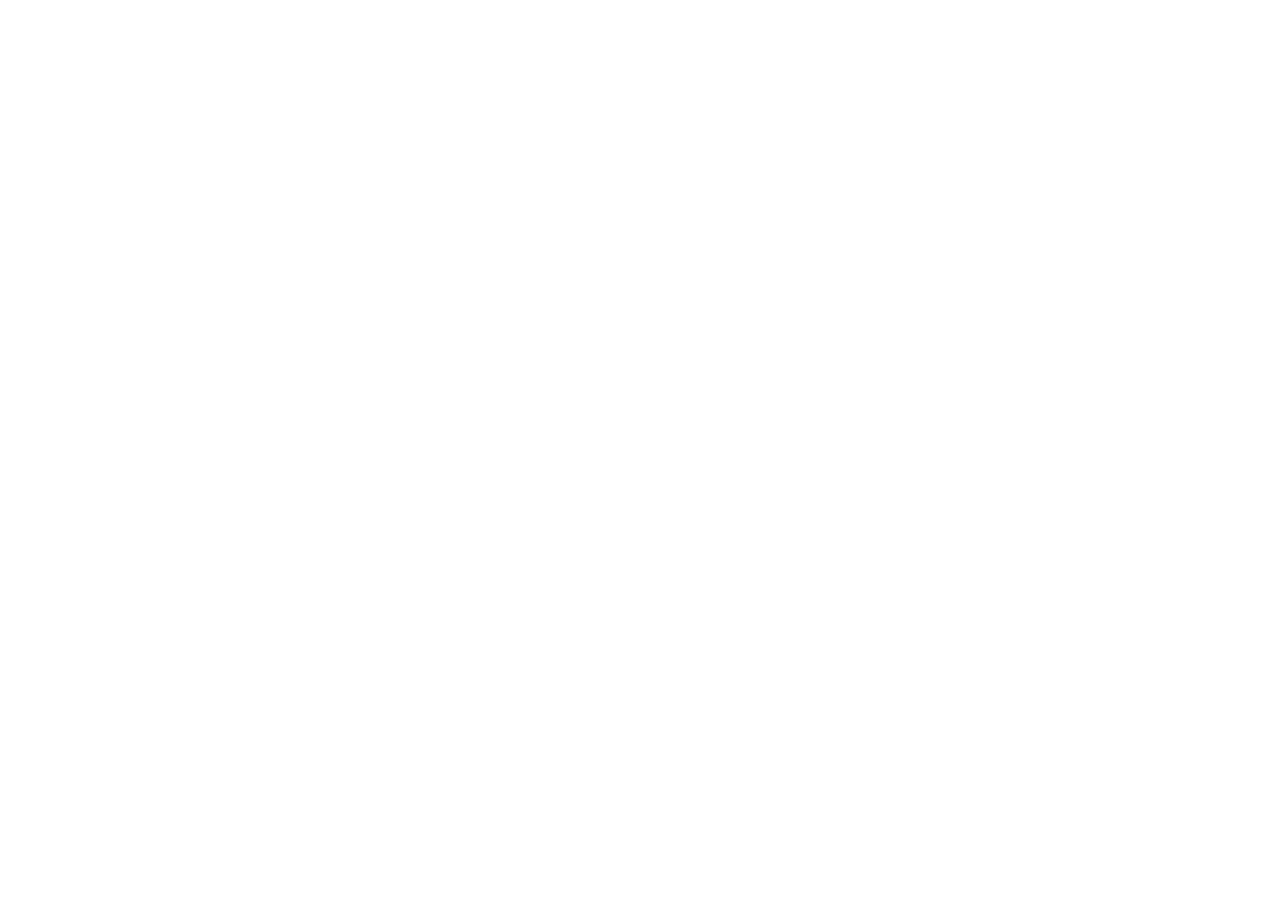
==== index.html @ 8c5b41b5 "Adivina-Version.1" ====
<!DOCTYPE html>
<html lang="en">
<head>
    <meta charset="UTF-8">
    <meta http-equiv="X-UA-Compatible" content="IE=edge">
    <meta name="viewport" content="width=device-width, initial-scale=1.0">
    <title>Adivina</title>
    <link rel="stylesheet" href="estilos.css">
</head>
<body>
    <section class="cards-gameboard">
        <div class="cards"><div class="card0"></div></div>
        <div class="cards"><div class="card1"></div></div>
        <div class="cards"><div class="card2"></div></div>
        <div class="cards"><div class="card3"></div></div>
        <div class="cards"><div class="card4"></div></div>
        <div class="cards"><div class="card5"></div></div>
        <div class="cards"><div class="card6"></div></div>
        <div class="cards"><div class="card7"></div></div>
        <div class="cards"><div class="card8"></div></div>
        <div class="cards"><div class="card9"></div></div>
        <div class="cards"><div class="card10"></div></div>
        <div class="cards"><div class="card11"></div></div>
        <div class="cards"><div class="card12"></div></div>
        <div class="cards"><div class="card13"></div></div>
        <div class="cards"><div class="card14"></div></div>
        <div class="cards"><div class="card15"></div></div>
        
    </section>
    <script src="script.js"></script>
</body>
</html>
---- estilos.css ----
*{
    margin: 0;
    box-sizing: border-box;
}
body{
    width: 100vw;
    height: 100vh;
}

.cards-gameboard{
    width: 100vw;
    height: 100vh;
    display: grid;
    gap: 10px;
    place-content: center;
    grid-template-columns: repeat(4, 80px);
    grid-template-rows: repeat(4, 120px);
}

.cards{
    background-color: papayawhip;
    position: relative;
    transform-style: preserve-3d;
}
.cards div{
    backface-visibility: hidden;
    position: absolute;
    width: 100%;
    height: 100%;
    background-size: cover;
    background-position: center;
    transform: rotateY(180deg);
}
.backface-visibility{
    backface-visibility: hidden;
    transform: rotateY(180deg);
    transition: transform 1.7s ease-in-out;
    
}

.backface-visibility-again{
    /* backface-visibility: hidden; */
    transform: rotateZ(180deg);
    transition: transform 1.7s ease-in-out;
    
}

/*Clases de Imagenes para cards*/
.sticker1{
    background-image: url();
 transform-style: preserve-3d;
}
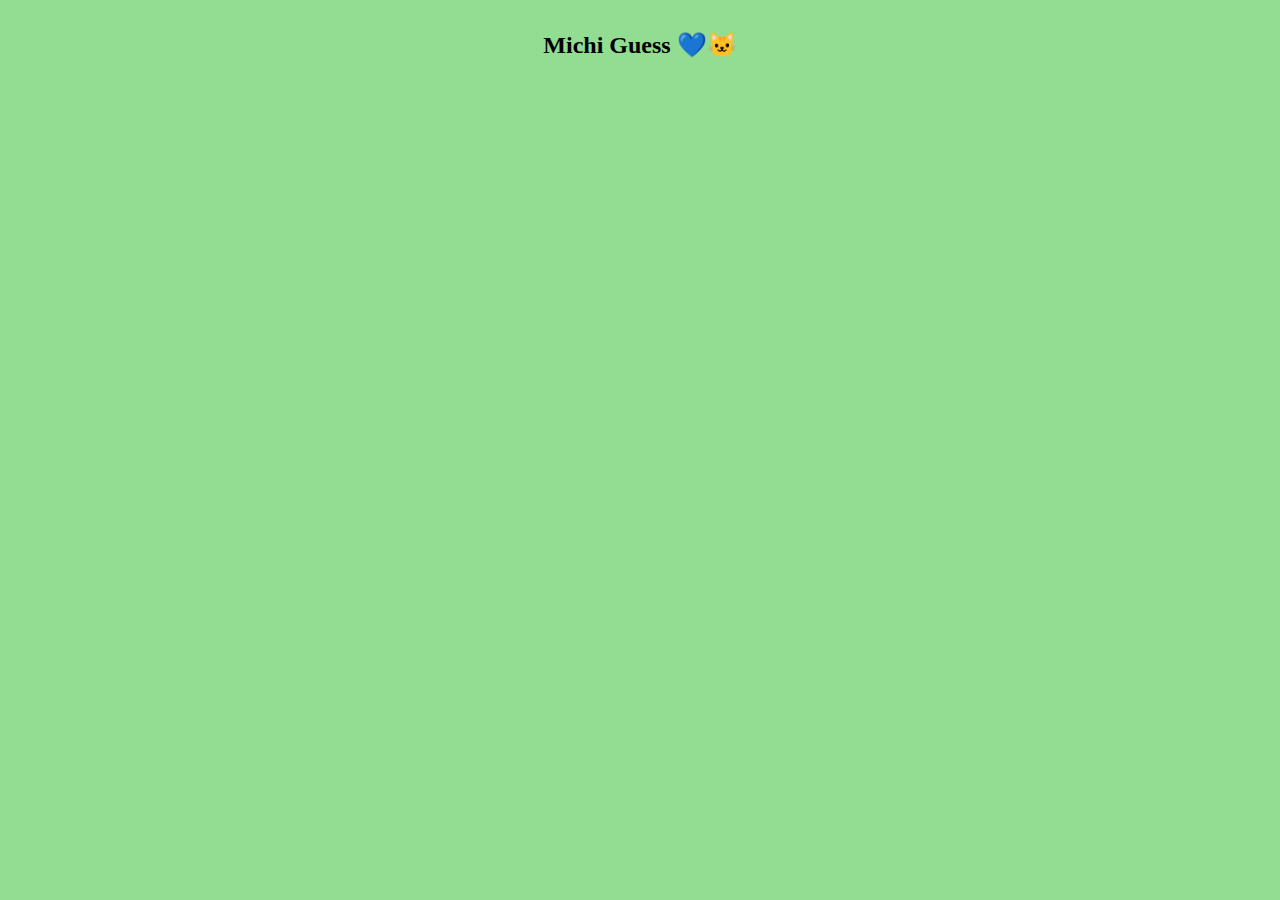
==== commit b86d313e: "Se mejoran estilos" ====
--- a/index.html
+++ b/index.html
@@ -8,6 +8,9 @@
     <link rel="stylesheet" href="estilos.css">
 </head>
 <body>
+    <section class="title">
+        <h2>Michi Guess 💙🐱</h2>
+    </section>
     <section class="cards-gameboard">
         <div class="cards"><div class="card0"></div></div>
         <div class="cards"><div class="card1"></div></div>
--- a/estilos.css
+++ b/estilos.css
@@ -5,18 +5,26 @@
 body{
     width: 100vw;
     height: 100vh;
+    background-color: rgba(146, 221, 146, 0.995);
+
 }
 
 .cards-gameboard{
     width: 100vw;
-    height: 100vh;
+    height: 80vh;
     display: grid;
     gap: 10px;
     place-content: center;
     grid-template-columns: repeat(4, 80px);
     grid-template-rows: repeat(4, 120px);
 }
-
+.title{
+    display: flex;
+    height: 10vh;
+    width: 100vw;
+    justify-content: center;
+    align-items: center;
+}
 .cards{
     background-color: papayawhip;
     position: relative;
